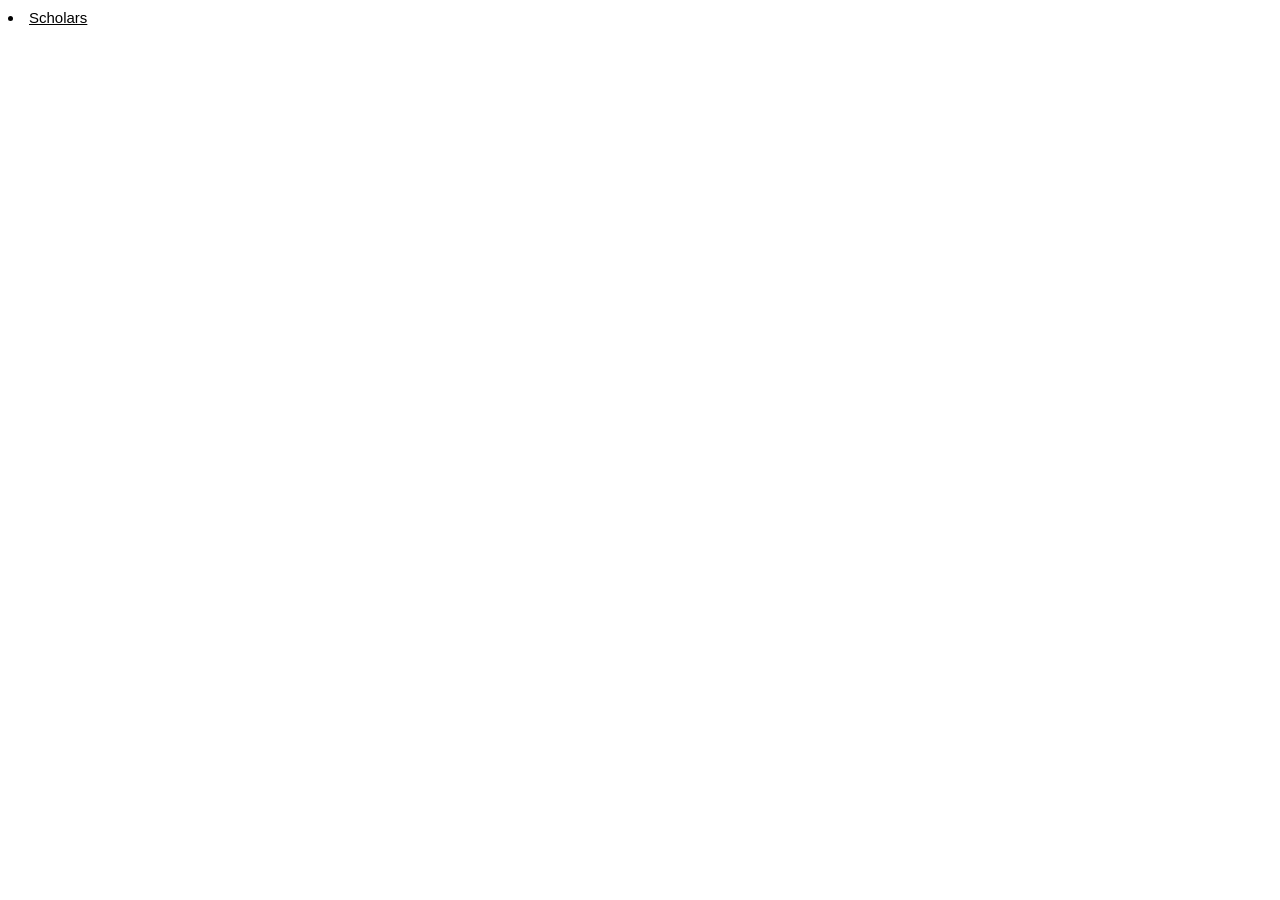
==== index.html @ c2e7ccd9 "first commit" ====
<!DOCTYPE html>
<html lang="en">
<head>
    <meta charset="UTF-8">
    <meta name="viewport" content="width=device-width, initial-scale=1.0">
    <title>Day 7</title>
    <link rel="stylesheet" href="./css/styles.css">
</head>
<body>
    <li><a href="./courses.html">Scholars</a></li>
</body>
</html>
---- css/styles.css ----
:root {
    --heading-font:"PT Sans", sans-serif;
    --black: #000;
    --white: #fff;
    --primary: #b80257;
    --secondary: #783df0;
}

* {
    box-sizing: border-box;
}

html {
    font-size: 62.5%;
}

body {
    font-size: 1.5rem;
    line-height: 1.3;
    font-family: "Source Sans 3", sans-serif;
}

h1, h2, h3, h4, h5, h6 {
    font-family: var(--heading-font);
    font-weight: 700;
}

a {
    color: inherit;
}

button {
    border: none;
    background-color: transparent;
    cursor: pointer;
    padding: 0;
}

input, button, textarea, select {
    font-family: inherit;
    font-size: inherit;
    color: inherit;
}

.container {
    width: 1170px;
    max-width: 100%;
    min-height: 100px;
    margin-left: auto;
    margin-right: auto;
}

/* Start Header */

.header-wrapper {
    display: flex;
    width: 100%;
    min-height: 496px;
    background-image: url(../img/bg-banner-2.webp);
    background-repeat: no-repeat;
    background-size: cover;
    background-position: center;
}

.header-wrapper .inner {
    display: flex;
    width: 100%;
    background-color: rgba(0, 0, 0, 0.5);
}


.header-container {
    display: flex;
    flex-direction: column;
}

.header {
    display: flex;
    justify-content: space-between;
    padding-top: 40px;
    align-items: center;
}

.header-content {
    display: flex;
    flex-direction: column;
    align-items: center;
    justify-content: center;
    flex-grow: 1;
    color: var(--white);
    gap: 10px;
}

.header .nav {
    display: flex;;
}

.nav a{
    display: inline-block;
    padding : 20px;
    color: var(--white);
    text-transform: uppercase;
    text-decoration: none;
    font-family: var(--heading-font);
    font-weight: 700;
    font-size: 1.5rem;
    letter-spacing: 1.1px;
}

.action-wrapper {
    display: flex;
    gap: 20px;
}

.action-btn {
    font-size: 2rem;
    color: var(--white);
}

h1.heading {
    font-size: 3.2rem;
}

.breadcrumb {
    display: flex;
    font-family: var(--heading-font);
    font-size: 1.5rem;
}

.breadcrumb li + li::before {
    content: "/";
    padding: 0 8px;
}




/* Start Main */
.main {
    margin-top: 110px;
}

.main .inner {
    display: flex;
    gap: 30px;
}

/* Start Sidebar */
.sidebar {
    width: 270px;
}

.search-form {
    display: flex;
    align-items: center;
    height: 43px;
    border: 1px solid #00000017;
    border-radius: 20px;
    overflow: hidden;
}

.search-input {
    flex: 1;
    border: none;
    outline: none;
    padding-left: 20px;
}

.search-input:not(:placeholder-shown) + .search-btn {
    color: #333;
}
.search-btn {
    padding-left: 20px;
    padding-right: 20px;
    align-self: stretch;
    color: #00000080;
}

.sidebar-heading {
    margin-top: 30px;
    color: #222;
    font-size: 1.6rem;

}

.menu {
    margin-top: 20px;
    border: 1px solid #0000000d;
}

.menu li + li {
    border-top: 1px solid #0000000d;
}

.menu a {
    display: flex;
    align-items: center;
    height: 40px;
    padding: 0 25px;
    color: #000000b3;
    text-decoration: none;
}

.menu a:hover {
    color: var(--secondary);
}



.main-content {
    flex : 1;
}


/* Topics */

.topics {
    display: flex;
    justify-content: center;
    gap: 18px;
}

.topics a {
    display: inline-block;
    height: 30px;
    padding: 0 14px;
    border-radius: 15px;
    text-decoration: none;
    line-height: 30px;
}

.topics .active a {
    background-color: var(--secondary);
    color: var(--white);
}

.topics a:hover {
    background-color: var(--secondary);
    color: var(--white);
}

/* Couses list */

.courses-list {
    --columns: 3;
    --spacing: 30px;
    display: flex;
    flex-wrap: wrap;
    row-gap: var(--spacing);
    margin-top: 60px;
    margin-left: -1 * var(--spacing);
}

.course-item {
    display: flex;
    flex-direction: column;
    width: calc(100% / var(--columns) - var(--spacing));
    margin-left: var(--spacing);
    margin-top: var(--spacing);
    border-top: 1px solid #0000000d;
    border: 1px solid #eeeeee;
}

.course-item .thumb-wrapper {
    display: block;
    aspect-ratio: 1 / 0.8;
}

.course-item .thumb {
    display: block;
    height: 100%;
    width: 100%;
    object-fit: cover;
}

.course-item .info{
    flex: 1;
    display: flex;
    flex-direction: column;
    padding: 15px 20px;
}

.course-item .title a {
    font-size: 1.6rem;
    color: #464646;
    text-decoration: none;
}

.course-item .desc {
    padding: 20px 0;
}

.course-item .bottom {
    display: flex;
    align-items: center;
    gap: 15px;
    margin-top: auto;
    color: #0009;
}

.course-item .bottom div {
    display: flex;
    align-items: center;
    gap: 10px;
}

.course-item .avatar {
    width: 40px;
    height: 40px;
    border-radius: 50%;
    object-fit: cover;
}

.course-item .course-btn {
    min-width: 66px;
    height: 32px;
    padding: 0 8px;
    border-radius: 30px;
    color: var(--white);
    background-color: var(--secondary);
    text-decoration: none;
    line-height: 32px;
    text-align: center;
    margin-left: auto;
}

/* Pagination */
.pagination-list {
    display: flex;
    gap: 14px;
    list-style: none;
    padding: 50px 30px;
}


.pagination-list li a {
    width: 30px;
    height: 30px;

    display: flex;
    justify-content: center;
    align-items: center;

    border: 1px solid #00000033;
    border-radius: 8px;

    text-decoration: none;
    font-size: 16px;
    font-weight: 700;

    color: #00000033;
    transition: 0.3s;
}


.pagination-list li .active {
    border-color: var(--secondary);
    color: var(--secondary);
}


.pagination-list li a:hover {
    border-color: var(--secondary);
    color: var(--secondary);
}


.pagination-list li .next-btn {
    width: 65px;
    background: var(--secondary);
    border-color: var(--secondary);
    color: white;
    margin-left: 14px;
}


.pagination-list li .next-btn:hover {
    color: white;
}


/* Footer */
.footer {
    background: #151515;
    padding: 80px 0;
    margin-top: 30px;
}

.footer .container {
    width: 80%;
    margin: auto;
    display: flex;
    justify-content: space-between;
    gap: 20px;
}

.footer-col {
    flex: 1;
}

.footer-about {
    max-width: 350px;
}

.logo {
    margin-bottom: 30px;
}



.footer-about p {
    color: #b4b4b4;
    line-height: 1.8;
    font-size: 1.5rem;
    margin-bottom: 25px;
}

.copyright {
    margin-top: 20px;
}

.store-buttons {
    display: flex;
    gap: 20px;
    margin-top: 30px;
}

.store-buttons img {
    width: 110px;
    height: 35px;
    border-radius: 8px;
}

.footer-col h3 {
    color: #fff;
    font-size: 2.5rem;
    margin-bottom: 30px;
}

.footer-col ul {
    list-style: none;
}

.footer-col ul li {
    margin-bottom: 22px;
}

.footer-col ul li a {
    text-decoration: none;
    color: #b4b4b4;
    font-size: 1.5rem;
    transition: 0.3s;
}

.footer-col ul li a:hover {
    color: #d1006f;
    padding-left: 5px;
}

.subscribe p {
    color: #b4b4b4;
    font-size: 1.5rem;
    line-height: 1.7;
    margin-bottom: 30px;
}

.subscribe form {
    display: flex;
    flex-direction: column;
    gap: 20px;
}

.subscribe input {
    width: 100%;
    padding: 20px 25px;
    border: none;
    outline: none;
    border-radius: 50px;
    background: #272727;
    color: #fff;
    font-size: 1.5rem;
}

.subscribe button {
    width: 100px;
    line-height: 45px;
    border: none;
    border-radius: 30px;
    background: var(--primary);
    color: #fff;
    font-size: 1.5rem;
    font-weight: bold;
    cursor: pointer;
    transition: 0.3s;
}

.subscribe button:hover {
    background: white;
    color: var(--primary);
    transform: translateY(-3px);
}
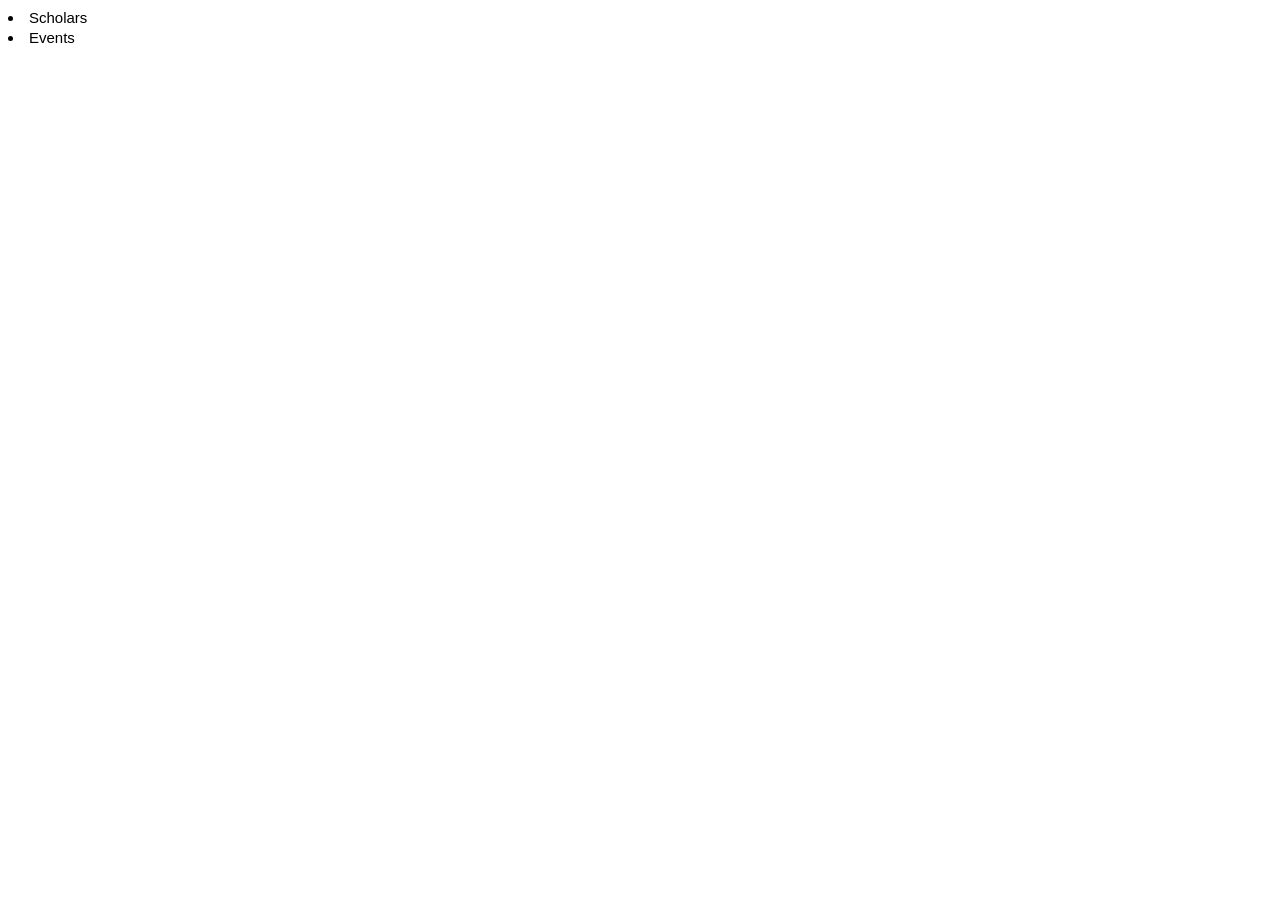
==== commit ec5b3728: "v2 commit" ====
--- a/index.html
+++ b/index.html
@@ -8,5 +8,6 @@
 </head>
 <body>
     <li><a href="./courses.html">Scholars</a></li>
+    <li><a href="./event.html">Events</a></li>
 </body>
 </html>
--- a/css/styles.css
+++ b/css/styles.css
@@ -402,12 +402,6 @@
     max-width: 350px;
 }
 
-.logo {
-    margin-bottom: 30px;
-}
-
-
-
 .footer-about p {
     color: #b4b4b4;
     line-height: 1.8;
@@ -500,6 +494,312 @@
     transform: translateY(-3px);
 }
 
-
-
-
+/* Event Header */
+
+.event .header-wrapper {
+    display: flex;
+    width: 100%;
+    min-height: 496px;
+    background-image: url(../img/img-event.webp);
+    background-repeat: no-repeat;
+    background-size: cover;
+    background-position: center;
+}
+
+a {
+    text-decoration: none;
+    color: inherit;
+}
+
+/* Event Main */
+.container-event {
+    width: 1170px;
+    margin: 0 auto;
+    display: flex;
+    gap: 50px;
+    padding-top: 100px;
+}
+
+
+.container-event .main-content {
+    flex: 2;
+}
+
+
+.sidebar-event {
+    flex: 1;
+}
+
+
+.post {
+    margin-bottom: 60px;
+}
+
+.post-date {
+    font-size: 1.4rem;
+    color: #000000b3;
+    text-transform: uppercase;
+    letter-spacing: 1px;
+    font-weight: 600;
+}
+
+.post-title {
+    font-size: 2.6rem;
+    color: #000000b3;
+    margin: 10px 0;
+    font-weight: 500;
+}
+
+.post-title:hover {
+    color: var(--primary);
+}
+
+.post-meta {
+    font-size: 1.4rem;
+    color: #000000b3;
+    margin-bottom: 20px;
+    display: flex;
+    align-items: center;
+    gap: 5px;
+}
+
+.post-thumbnail img {
+    width: 870px;
+    height: 400px;
+    display: block;
+    border-radius: 2px;
+    margin-bottom: 20px;
+    padding-top: 30px;
+}
+
+.post-excerpt {
+    margin-top: 15px;
+    font-size: 1.5rem;
+    color: #000000b3;
+    line-height: 1.8;
+}
+
+.read-more {
+    font-size: 1.7rem;
+    color: #000000b3;
+    letter-spacing: 1.5px;
+    text-transform: uppercase;
+    margin-top: 20px;
+    display: inline-block;
+}
+
+.read-more:hover {
+    color: var(--secondary);
+}
+
+
+.widget {
+    margin-bottom: 40px;
+}
+
+.widget-title {
+    font-size: 1.1rem;
+    color: #333;
+    margin-bottom: 20px;
+    font-weight: 600;
+}
+
+/* Pagination */
+.pagination-event {
+    margin: 0 calc(-1 * 11px);
+}
+
+.pagination-list-event {
+    display: flex;
+    gap: 14px;
+    list-style: none;
+    padding: 50px 10px;
+}
+
+
+.pagination-list-event li a {
+    width: 30px;
+    height: 30px;
+
+    display: flex;
+    justify-content: center;
+    align-items: center;
+
+    border: 1px solid #00000033;
+    border-radius: 8px;
+
+    text-decoration: none;
+    font-size: 16px;
+    font-weight: 700;
+
+    color: #00000033;
+    transition: 0.3s;
+}
+
+
+.pagination-list-event li .active {
+    border-color: var(--secondary);
+    color: var(--secondary);
+}
+
+
+.pagination-list-event li a:hover {
+    border-color: var(--secondary);
+    color: var(--secondary);
+}
+
+
+.pagination-list-event li .next-btn-event {
+    width: 65px;
+    background: var(--secondary);
+    border-color: var(--secondary);
+    color: white;
+    margin-left: 14px;
+}
+
+
+.pagination-list-event li .next-btn-event:hover {
+    color: white;
+}
+
+/* Even SIdebar */
+.search-form {
+    display: flex;
+    align-items: stretch;
+    height: 50px;
+    border-radius: 0;
+}
+
+.search-form input {
+    flex: 1;
+    border: 1px solid #e0e0e0;
+    border-right: none;
+    padding: 0 15px;
+    font-size: 15px;
+    color: #555;
+    outline: none;
+    background-color: #fff;
+}
+
+.search-form input::placeholder {
+    color: #888;
+}
+
+
+.search-form input:focus {
+    border-color: #ccc;
+}
+
+.search-form button {
+    width: 65px;
+    background-color: var(--secondary);
+    color: #ffffff;
+    border: none;
+    cursor: pointer;
+    font-size: 20px;
+    display: flex;
+    align-items: center;
+    justify-content: center;
+    transition: background-color 0.2s ease;
+}
+
+.search-form button:hover {
+    background-color: var(--primary);
+}
+
+.event-item {
+    cursor: pointer;
+}
+
+.event-item h4:hover {
+    color: var(--primary);
+}
+
+.widget-title {
+    font-size: 2rem;
+    color: #000000b3;
+}
+
+.event-item {
+    display: flex;
+    align-items: center;
+    gap: 15px;
+    border-bottom: 1px solid #f0f0f0;
+    padding: 20px 0;
+}
+
+
+.event-item img {
+    width: 100px;
+    height: 90px;
+    object-fit: cover;
+}
+
+.event-info h4 {
+    font-size: 1.6rem;
+    color: #000000b3;
+    margin-bottom: 3px;
+    font-weight: 500;
+}
+
+.event-info span {
+    font-size: 1.4rem;
+    color: #000000b3;
+}
+
+
+.category-list {
+    list-style: none;
+}
+
+.category-list li {
+    border-bottom: 1px solid #f0f0f0;
+}
+
+.category-list li:last-child {
+    border-bottom: none;
+}
+
+.category-list a {
+    display: flex;
+    align-items: center;
+    gap: 10px;
+    padding: 12px 0;
+    font-size: 1.7rem;
+    color: #000000b3;
+    transition: color 0.3s;
+}
+
+.category-list a i {
+    font-size: 1.7rem;
+    color: #000000b3;
+}
+
+.category-list a:hover {
+    color: var(--secondary);
+}
+
+
+.tag-cloud {
+    display: flex;
+    flex-wrap: wrap;
+    gap: 10px;
+}
+
+.tag-cloud a {
+    display: inline-block;
+    padding: 8px 15px;
+    border: 1px solid #000000b3;
+    font-size: 1.5rem;
+    color: #000000b3;
+    border-radius: 2px;
+    transition: all 0.3s;
+}
+
+.tag-cloud a:hover {
+    border-color: var(--secondary);
+    color: var(--white);
+    background-color: var(--secondary);
+}
+
+
